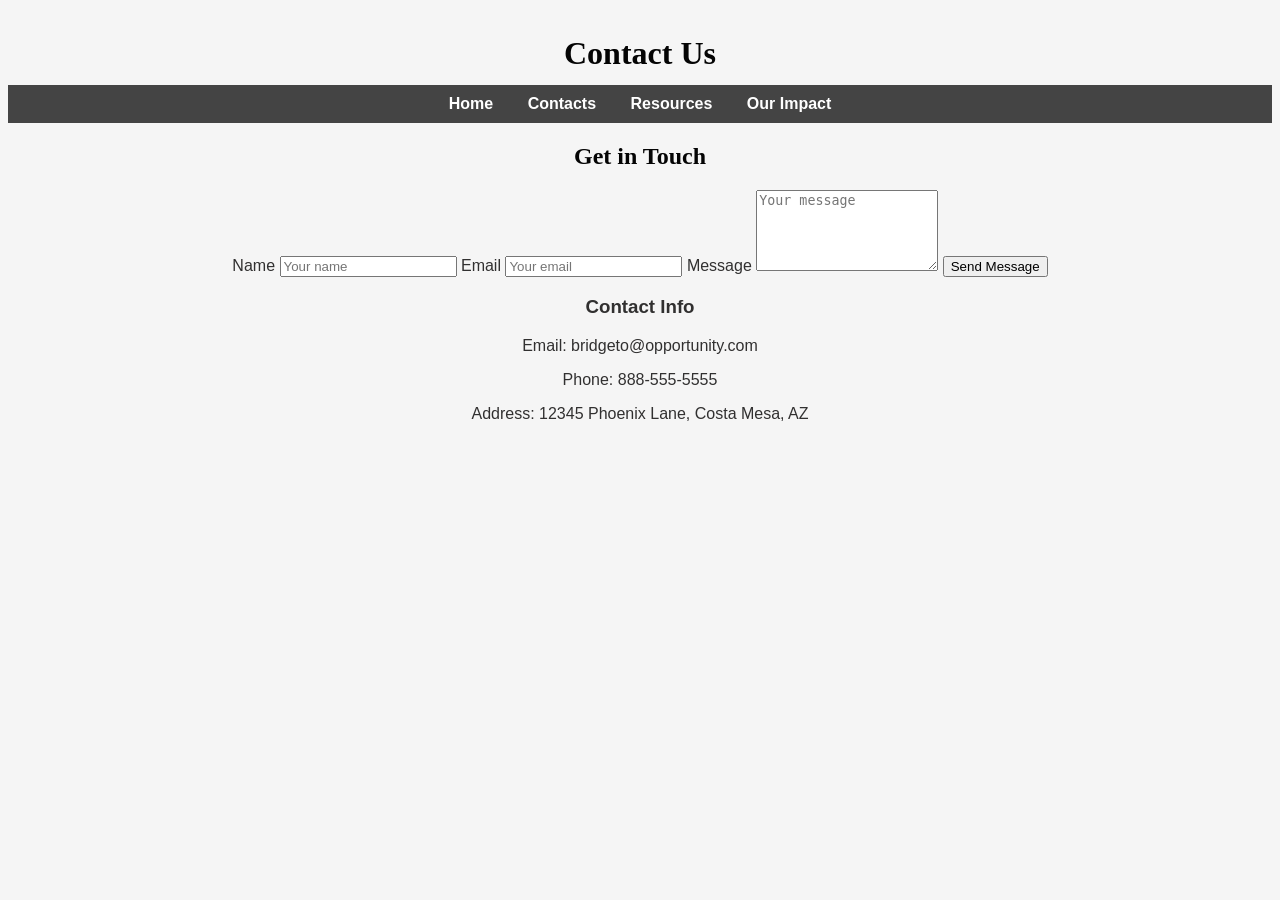
==== contact.html @ cc1d54f4 "Add files via upload" ====
<!DOCTYPE html>
<html lang="en">
<head>
  <meta charset="UTF-8">
  <title>Contacts</title>
  <link rel="stylesheet" href="macedo.css">
</head>
<body>

<header>
  <h1>Contact Us</h1>
</header>

<nav>
  <a href="index.html">Home</a>
  <a href="contact.html">Contacts</a>
  <a href="resources.html">Resources</a>
  <a href="impact.html">Our Impact</a>
</nav>
<main>
  <h2>Get in Touch</h2>

  <form class="contact-form" action="#" method="post">
    <label for="name">Name</label>
    <input type="text" id="name" name="name" placeholder="Your name" required>

    <label for="email">Email</label>
    <input type="email" id="email" name="email" placeholder="Your email" required>

    <label for="message">Message</label>
    <textarea id="message" name="message" rows="5" placeholder="Your message" required></textarea>

    <button type="submit">Send Message</button>
  </form>

  <h3>Contact Info</h3>
  <p>Email: bridgeto@opportunity.com</p>
  <p>Phone: 888-555-5555</p>
  <p>Address: 12345 Phoenix Lane, Costa Mesa, AZ</p>
</main>
</body>
</html>
---- macedo.css ----
/* Global styles */
body {
    text-align: center;
  background-color: #f5f5f5;
  color: #313030;
  font-family: Arial, Arial, Helvetica, sans-serif
}

/* Header */
   header {
    background-repeat: repeat-x;
    line-height: 400%;
    text-align: center;
    color: #313030;
}

/* Navigation */
nav {
  background-color: #BBDEFB;
  font-weight: bold;
}
nav {
  background: #444;
  padding: 10px;
  text-align: center;
}

nav a {
  color: white;
  margin: 0 15px;
  text-decoration: none;
  font-weight: bold;
}

nav a:hover {
  text-decoration: underline;
}
/* Headings */
h1 {
    text-align: center;
    font-family: Georgia, 'Times New Roman', Times, serif;
    color: #040404;
}
h2 {
    text-align: center;
    font-family: Georgia, 'Times New Roman', Times, serif;
  color: #040404;
}
h1 {
  margin-bottom: 0;
}

footer {
    font-size: 75%; 
    font-style: italic;
    text-align: center;
    font-family: Georgia, 'Times New Roman', Times, serif;
}
#contact {
    font-size: 90%;
}
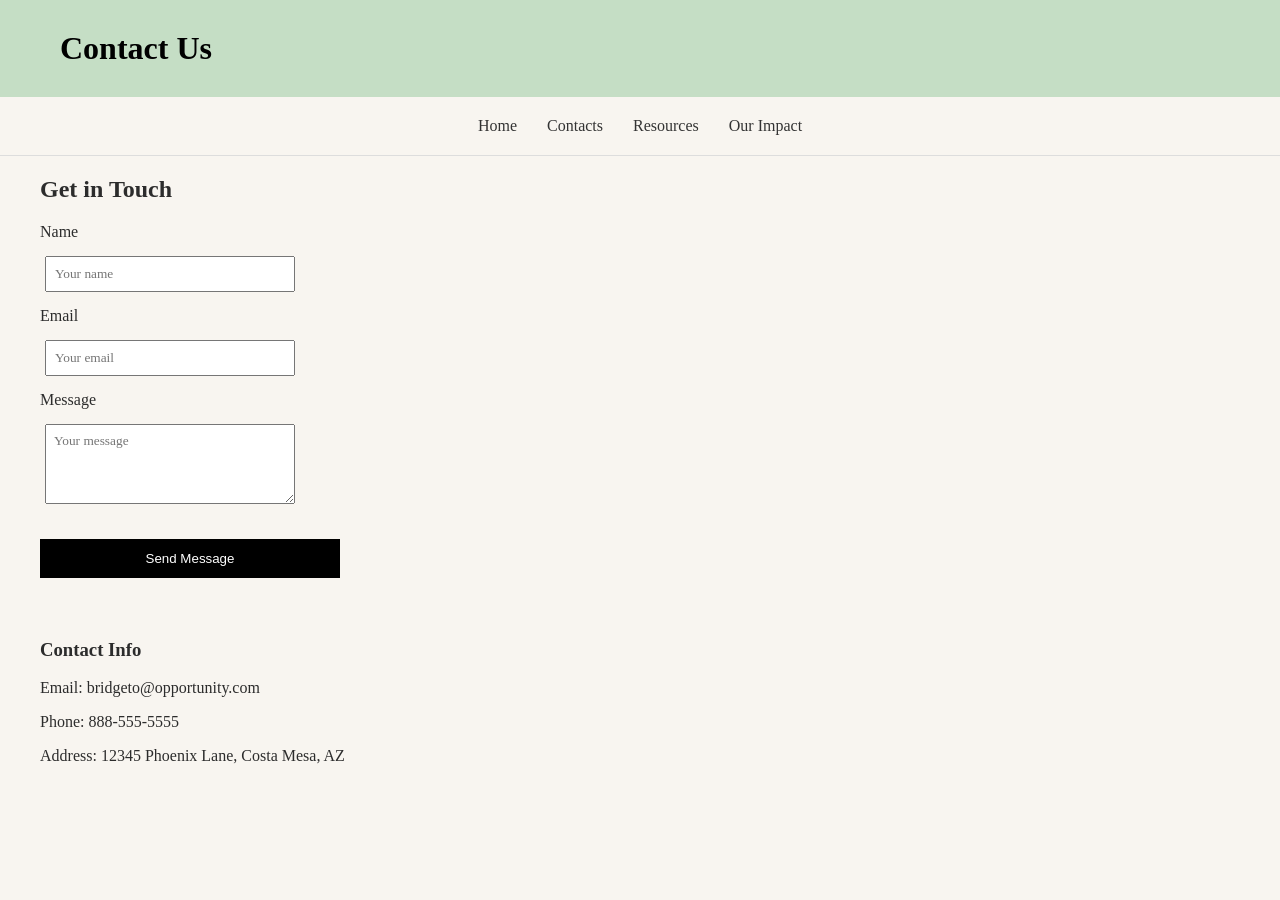
==== commit 773afe73: "Add files via upload" ====
--- a/contact.html
+++ b/contact.html
@@ -30,13 +30,20 @@
     <label for="message">Message</label>
     <textarea id="message" name="message" rows="5" placeholder="Your message" required></textarea>
 
-    <button type="submit">Send Message</button>
+<button type="button" onclick="sendMessage()">Send Message</button>  <p id="confirmation"></p>
   </form>
 
   <h3>Contact Info</h3>
   <p>Email: bridgeto@opportunity.com</p>
-  <p>Phone: 888-555-5555</p>
+  <p>Phone: 888-555-5555
+  </p>
   <p>Address: 12345 Phoenix Lane, Costa Mesa, AZ</p>
 </main>
+<script>
+function sendMessage() {
+  document.getElementById("confirmation").innerText =
+    "Your message has been sent! You will hear from an expert soon.";
+}
+</script>
 </body>
 </html>
--- a/macedo.css
+++ b/macedo.css
@@ -1,61 +1,193 @@
-/* Global styles */
+main {
+  padding: 0 40px;
+}
 body {
-    text-align: center;
-  background-color: #f5f5f5;
-  color: #313030;
-  font-family: Arial, Arial, Helvetica, sans-serif
+  margin: 0;
+  font-family: 'Georgia', serif;
+  background-color: #f8f5f0;
+  color: #2c2c2c;
+}
+header {
+  background-color: #c5dec5;
+  color: black;
+  padding: 30px 60px;
+  position: relative;
+}
+.logo {
+  position: absolute;
+  top: 10px;
+  right: 30px;
+  width: 90px;
+}
+header h1 {
+  margin: 0;
 }
 
-/* Header */
-   header {
-    background-repeat: repeat-x;
-    line-height: 400%;
-    text-align: center;
-    color: #313030;
-}
-
-/* Navigation */
+/* NAVBAR */
 nav {
-  background-color: #BBDEFB;
-  font-weight: bold;
-}
-nav {
-  background: #444;
-  padding: 10px;
-  text-align: center;
+  display: flex;
+  justify-content: center;
+  gap: 30px;
+  padding: 20px;
+  border-bottom: 1px solid #ddd;
 }
 
 nav a {
-  color: white;
-  margin: 0 15px;
   text-decoration: none;
-  font-weight: bold;
+  color: #333;
 }
 
 nav a:hover {
   text-decoration: underline;
 }
-/* Headings */
-h1 {
-    text-align: center;
-    font-family: Georgia, 'Times New Roman', Times, serif;
-    color: #040404;
-}
-h2 {
-    text-align: center;
-    font-family: Georgia, 'Times New Roman', Times, serif;
-  color: #040404;
-}
-h1 {
-  margin-bottom: 0;
+
+/* HERO */
+.hero {
+  max-width: 800px;
+  margin: 80px auto;   
 }
 
-footer {
-    font-size: 75%; 
-    font-style: italic;
-    text-align: center;
-    font-family: Georgia, 'Times New Roman', Times, serif;
+.hero h1 {
+  font-size: 42px;
+  margin-bottom: 20px;
 }
-#contact {
-    font-size: 90%;
+
+.hero p {
+  line-height: 1.6;
 }
+
+/* BUTTON */
+button {
+  margin-top: 20px;
+  padding: 12px 20px;
+  background: black;
+  color: white;
+  border: none;
+  cursor: pointer;
+}
+
+.cards {
+  display: flex;
+  gap: 20px;
+  max-width: 1000px;
+  margin: 40px auto;   
+}
+.card {
+  display: block;              
+  background: white;
+  padding: 25px;
+  border-radius: 15px;
+  flex: 1;
+  box-shadow: 0 2px 10px rgba(0,0,0,0.05);
+  text-decoration: none;      
+  color: inherit;              
+  transition: 0.2s;
+}
+
+.card:hover {
+  background-color: #cdeacf;
+  transform: translateY(-5px); 
+  box-shadow: 0 6px 20px rgba(0,0,0,0.1);
+}
+a {
+  color: #2c2c2c;
+  text-decoration: none;
+}
+
+a:visited {
+  color: #2c2c2c;
+}
+
+a:hover {
+  text-decoration: underline;
+}
+input, textarea {
+  width: 250px;
+  padding: 8px;
+  margin: 5px;
+  box-sizing: border-box;
+  font-family: inherit;
+}
+textarea {
+  height: 80px;
+}
+form {
+  display: flex;
+  flex-direction: column;
+  max-width: 300px;
+  gap: 10px;
+}
+.impact-section {
+  display: flex;
+  align-items: center;
+  justify-content: space-between;
+  gap: 40px;
+
+  max-width: 1100px;  
+  margin: 60px auto;   
+  padding: 0 40px;     
+}
+
+.impact-text {
+  flex: 1;
+}
+
+.impact-img {
+  width: 500px;
+  height: auto;
+  border-radius: 0; 
+}
+
+.reverse {
+  flex-direction: row-reverse;
+}
+.resources-layout {
+  display: flex;
+  gap: 60px;
+  align-items: flex-start;
+  max-width: 1100px;
+  margin: 60px auto;
+  padding: 0 40px;
+}
+
+.links-section {
+  flex: 1;
+}
+
+.resource-video {
+  flex: 1;
+}
+
+.resource-video-frame {
+  width: 100%;
+  max-width: 500px;
+  height: auto;
+  margin-top: 20px;
+}
+/* Remove bullets + spacing */
+.links-section ul {
+  padding: 0;
+  margin: 0;
+}
+.links-section li {
+  list-style: none;
+  margin-bottom: 12px;
+}
+
+
+.link-button {
+  display: block;              
+  padding: 14px 18px;          
+  background-color: #c5dec5;
+  color: white;
+  text-decoration: none;
+  border-radius: 8px;
+  font-size: 16px;            
+  font-weight: 500;
+  transition: 0.2s;
+}
+
+/* Hover effect */
+.link-button:hover {
+  background-color: #687769;
+}
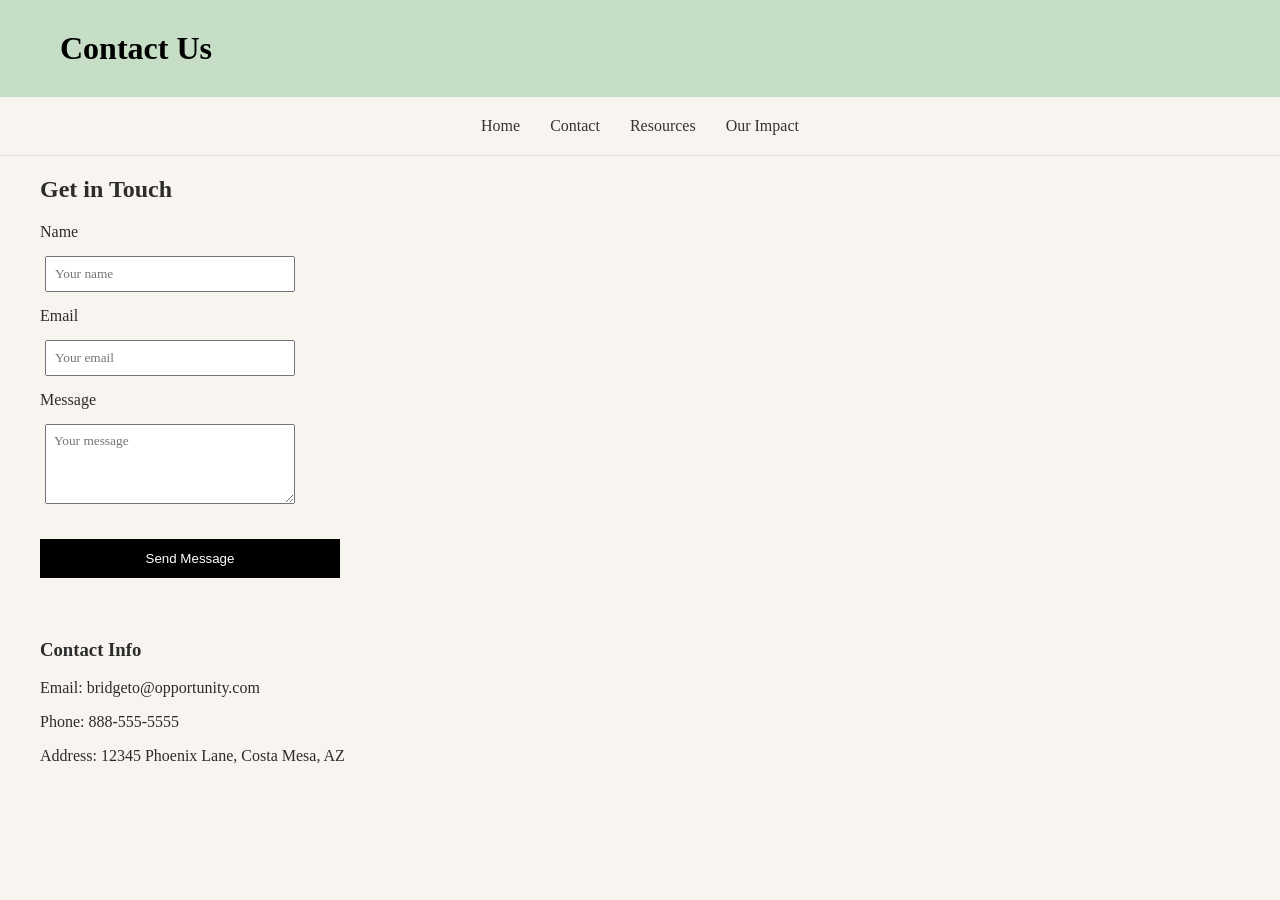
==== commit d4911de4: "Add files via upload" ====
--- a/contact.html
+++ b/contact.html
@@ -2,7 +2,7 @@
 <html lang="en">
 <head>
   <meta charset="UTF-8">
-  <title>Contacts</title>
+  <title>Contact</title>
   <link rel="stylesheet" href="macedo.css">
 </head>
 <body>
@@ -13,7 +13,7 @@
 
 <nav>
   <a href="index.html">Home</a>
-  <a href="contact.html">Contacts</a>
+  <a href="contact.html">Contact</a>
   <a href="resources.html">Resources</a>
   <a href="impact.html">Our Impact</a>
 </nav>
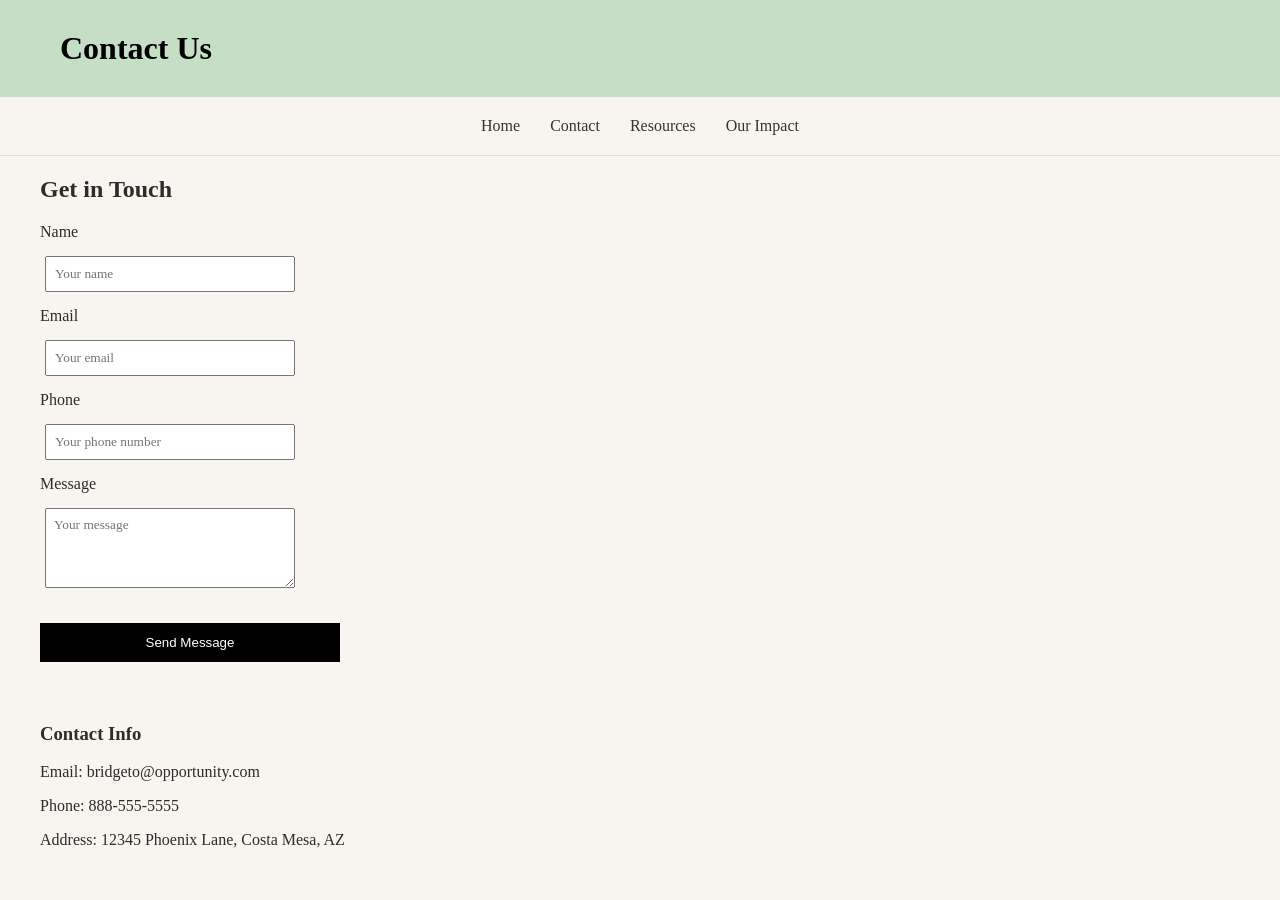
==== commit d6640dc3: "Add files via upload" ====
--- a/contact.html
+++ b/contact.html
@@ -1,6 +1,15 @@
 <!DOCTYPE html>
 <html lang="en">
 <head>
+    <!-- Google tag (gtag.js) -->
+<script async src="https://www.googletagmanager.com/gtag/js?id=G-XFNXM6YMQS"></script>
+<script>
+  window.dataLayer = window.dataLayer || [];
+  function gtag(){dataLayer.push(arguments);}
+  gtag('js', new Date());
+
+  gtag('config', 'G-XFNXM6YMQS');
+</script>
   <meta charset="UTF-8">
   <title>Contact</title>
   <link rel="stylesheet" href="macedo.css">
@@ -20,18 +29,24 @@
 <main>
   <h2>Get in Touch</h2>
 
-  <form class="contact-form" action="#" method="post">
-    <label for="name">Name</label>
-    <input type="text" id="name" name="name" placeholder="Your name" required>
+<form class="contact-form" action="#" method="post" onsubmit="sendMessages(); return false;">
 
-    <label for="email">Email</label>
-    <input type="email" id="email" name="email" placeholder="Your email" required>
+  <label for="name">Name</label>
+  <input type="text" id="name" name="name" placeholder="Your name" required>
 
-    <label for="message">Message</label>
-    <textarea id="message" name="message" rows="5" placeholder="Your message" required></textarea>
+  <label for="email">Email</label>
+  <input type="email" id="email" name="email" placeholder="Your email" required>
 
-<button type="button" onclick="sendMessage()">Send Message</button>  <p id="confirmation"></p>
-  </form>
+  <label for="phone">Phone</label>
+  <input type="tel" id="phone" name="phone" placeholder="Your phone number">
+
+  <label for="message">Message</label>
+  <textarea id="message" name="message" rows="5" placeholder="Your message" required></textarea>
+
+  <button type="submit">Send Message</button>
+  <p id="confirmation"></p>
+
+</form>
 
   <h3>Contact Info</h3>
   <p>Email: bridgeto@opportunity.com</p>
